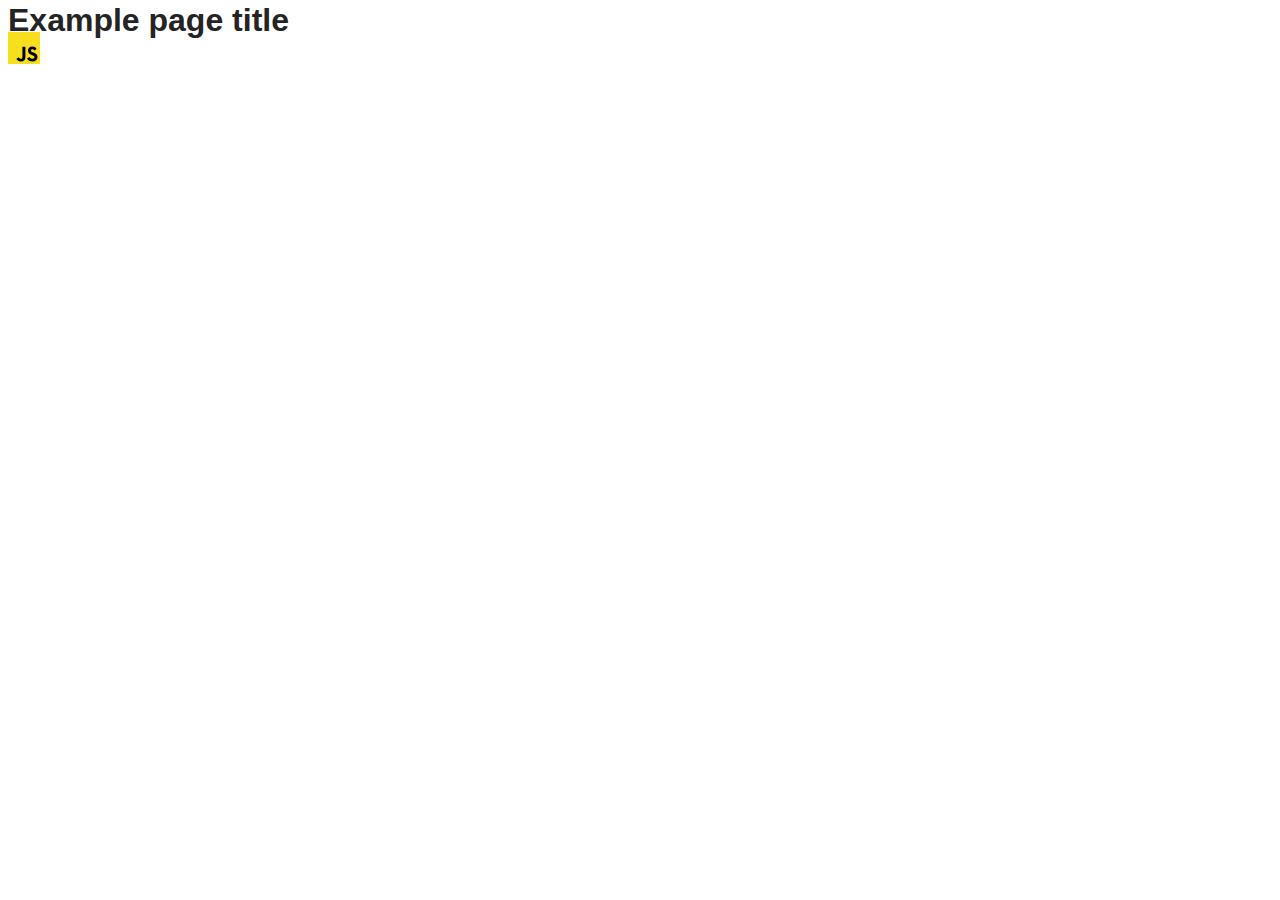
==== src/index.html @ 7d6dc2b4 "Initial commit" ====
<!DOCTYPE html>
<html lang="en">
  <head>
    <meta charset="UTF-8" />
    <link rel="icon" type="image/svg+xml" href="/favicon.svg" />
    <meta name="viewport" content="width=device-width, initial-scale=1.0" />
    <title>Vanilla App Template</title>
    <link rel="stylesheet" href="./css/styles.css" />
  </head>
  <body>
    <load ="partials/header.html" />

    <section>
      <h1>Example page title</h1>
      <!-- Path to images as from index.html file -->
      <img src="./img/javascript.svg" alt="" />
    </section>

    <!-- Loads the specified .html file -->
    <load ="partials/vite-promo.html" />

    <script type="module" src="./main.js"></script>
  </body>
</html>
---- src/css/styles.css ----
/**
  |============================
  | include css partials with
  | default @import url()
  |============================
*/
@import url('./reset.css');
@import url('./vite-promo.css');
@import url('./header.css');

:root {
  font-family: Inter, Avenir, Helvetica, Arial, sans-serif;
  font-size: 16px;
  line-height: 24px;
  font-weight: 400;

  color: #242424;
  background-color: rgba(255, 255, 255, 0.87);

  font-synthesis: none;
  text-rendering: optimizeLegibility;
  -webkit-font-smoothing: antialiased;
  -moz-osx-font-smoothing: grayscale;
  -webkit-text-size-adjust: 100%;
}
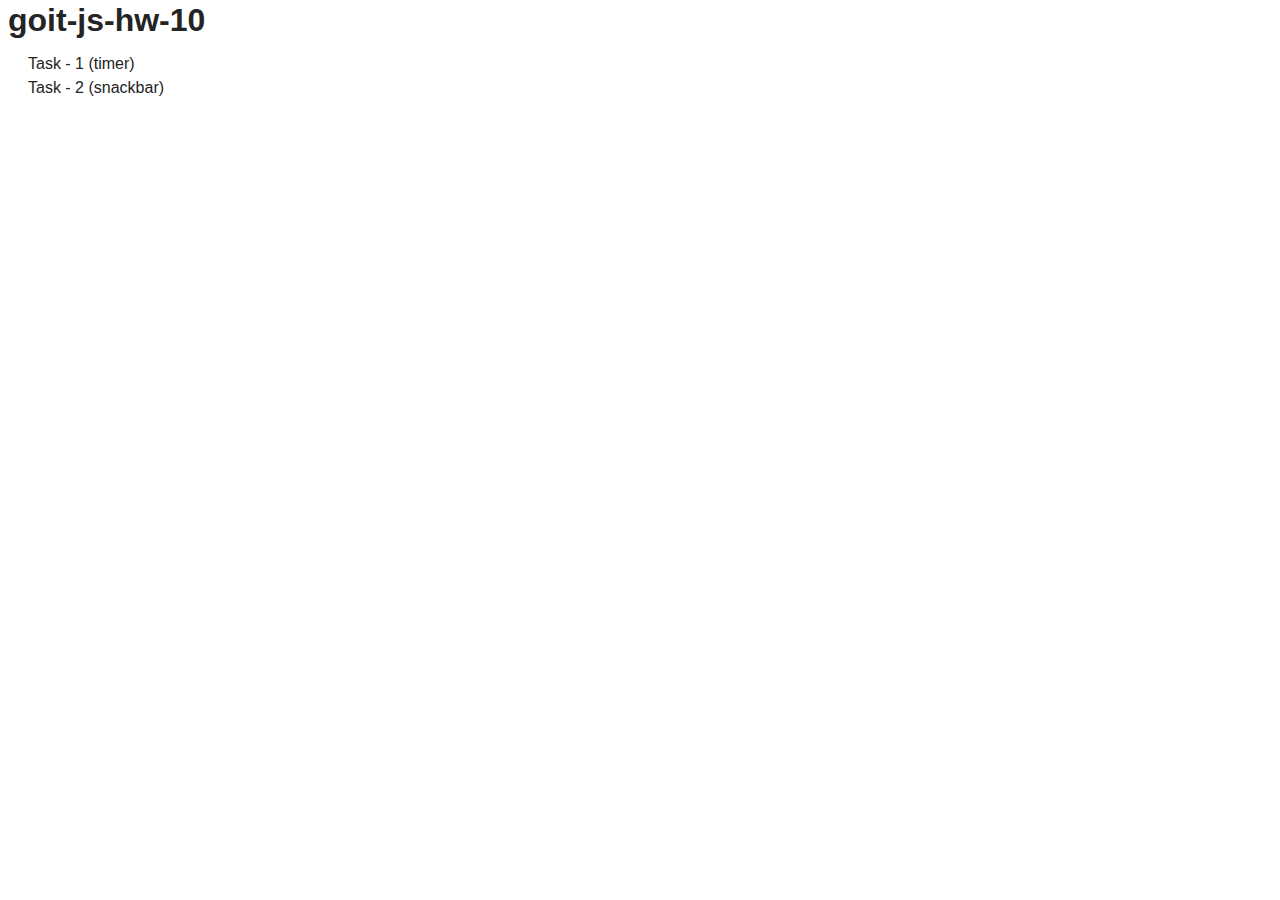
==== commit d39cc65b: "done" ====
--- a/src/index.html
+++ b/src/index.html
@@ -4,21 +4,21 @@
     <meta charset="UTF-8" />
     <link rel="icon" type="image/svg+xml" href="/favicon.svg" />
     <meta name="viewport" content="width=device-width, initial-scale=1.0" />
-    <title>Vanilla App Template</title>
+    <title>goit-js-hw-10</title>
     <link rel="stylesheet" href="./css/styles.css" />
   </head>
   <body>
-    <load ="partials/header.html" />
+    <h1>goit-js-hw-10</h1>
+    <nav class="nav">
+      <ul class="nav-list">
+        <li class="nav-item">
+          <a href="./1-timer.html" class="nav-link">Task - 1 (timer)</a>
+        </li>
 
-    <section>
-      <h1>Example page title</h1>
-      <!-- Path to images as from index.html file -->
-      <img src="./img/javascript.svg" alt="" />
-    </section>
-
-    <!-- Loads the specified .html file -->
-    <load ="partials/vite-promo.html" />
-
-    <script type="module" src="./main.js"></script>
+        <li class="nav-item">
+          <a href="./2-snackbar.html" class="nav-link">Task - 2 (snackbar)</a>
+        </li>
+      </ul>
+    </nav>
   </body>
 </html>
--- a/src/css/styles.css
+++ b/src/css/styles.css
@@ -1,12 +1,4 @@
-/**
-  |============================
-  | include css partials with
-  | default @import url()
-  |============================
-*/
 @import url('./reset.css');
-@import url('./vite-promo.css');
-@import url('./header.css');
 
 :root {
   font-family: Inter, Avenir, Helvetica, Arial, sans-serif;
@@ -22,4 +14,95 @@
   -webkit-font-smoothing: antialiased;
   -moz-osx-font-smoothing: grayscale;
   -webkit-text-size-adjust: 100%;
+
+  --primery-white-color: #fff;
+  --primery-black-color: #000;
+  --accent-color: #4e75ff;
+  --border-color: #808080;
 }
+
+.nav {
+  padding: 20px;
+}
+
+.timer {
+  display: flex;
+  align-items: center;
+  gap: 10px;
+  padding: 20px 0;
+}
+
+.field {
+  display: flex;
+  flex-direction: column;
+  align-items: center;
+}
+
+.value {
+  font-size: 2em;
+  font-weight: bold;
+}
+
+.label {
+  font-size: 1em;
+}
+
+.input {
+  display: flex;
+}
+
+/* -------------------form--------------------- */
+
+.form {
+  display: block;
+  border-radius: 8px;
+  padding: 24px;
+  width: 224px;
+}
+
+.form > label {
+  /* display: block; */
+  font-family: 'Montserrat', sans-serif;
+  font-weight: 400;
+  font-size: 16px;
+  line-height: 1.5;
+  letter-spacing: 0.04em;
+
+  display: flex;
+  flex-direction: column;
+}
+
+fieldset {
+  width: 200px;
+  padding: 10px;
+  margin: 0;
+  accent-color: var(--accent-color);
+}
+
+.form > label > input {
+  width: 200px;
+  padding: 10px;
+  margin-bottom: 10px;
+}
+
+.form > label > input:focus-visible {
+  outline-color: var(--accent-color);
+}
+
+.form button {
+  background-color: var(--accent-color);
+  color: var(--primery-white-color);
+  padding: 8px 16px;
+  gap: 10px;
+  border-radius: 8px;
+  border: none;
+  width: 95px;
+  height: 40px;
+  margin-top: 16px;
+  width: 223px;
+  height: 40px;
+  margin-top: 16px;
+}
+.form button:hover {
+  background-color: rgba(108, 140, 255, 1);
+}
